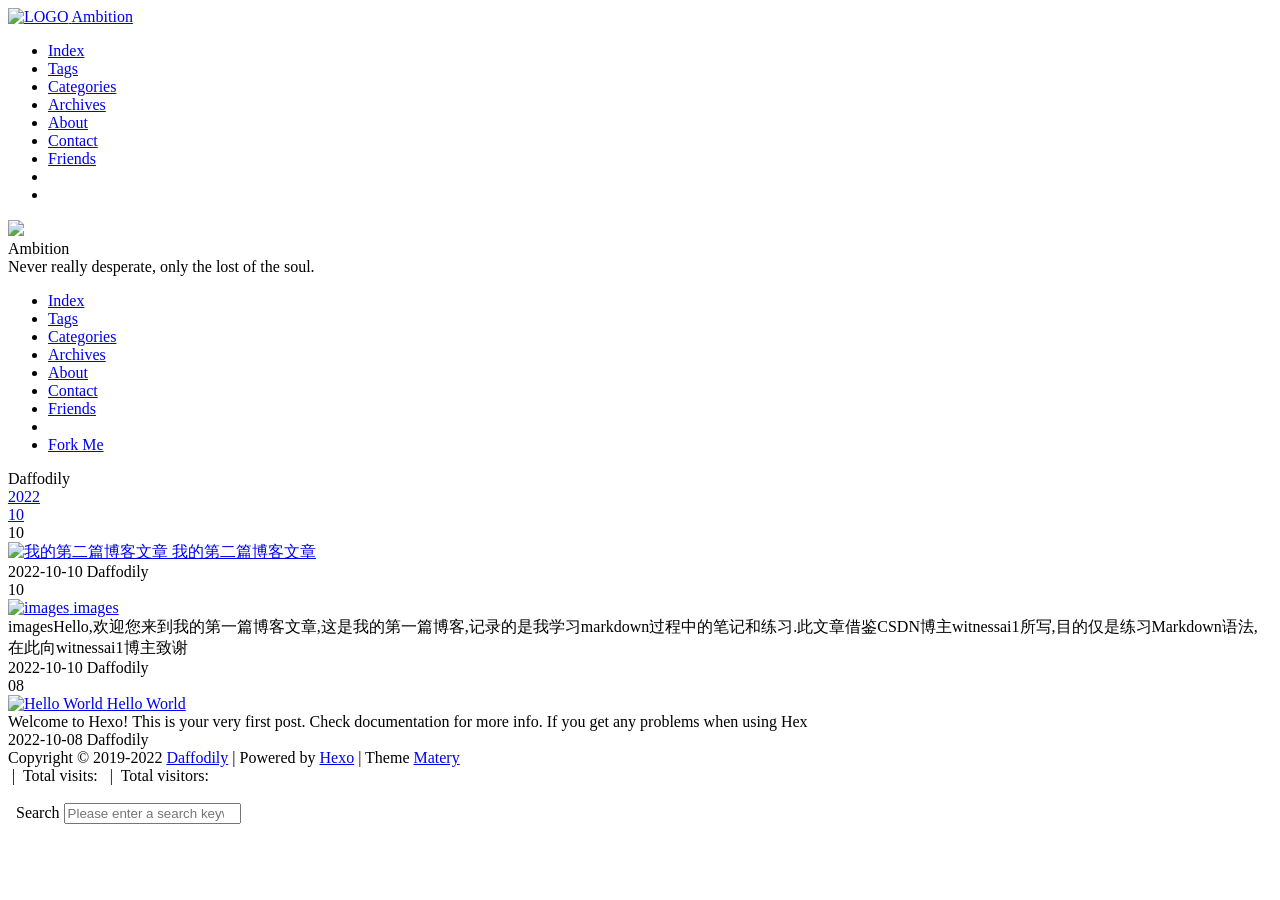
==== archives/index.html @ 3e84df21 "Site updated: 2022-10-10 22:43:48" ====
<!DOCTYPE HTML>
<html lang="en">


<head>
    <meta charset="utf-8">
    <meta name="keywords" content="Archives, Ambition">
    <meta name="description" content="Ambition">
    <meta http-equiv="X-UA-Compatible" content="IE=edge">
    <meta name="viewport" content="width=device-width, initial-scale=1.0, user-scalable=no">
    <meta name="renderer" content="webkit|ie-stand|ie-comp">
    <meta name="mobile-web-app-capable" content="yes">
    <meta name="format-detection" content="telephone=no">
    <meta name="apple-mobile-web-app-capable" content="yes">
    <meta name="apple-mobile-web-app-status-bar-style" content="black-translucent">
    <meta name="referrer" content="no-referrer-when-downgrade">
    <!-- Global site tag (gtag.js) - Google Analytics -->


    <title>Archives | Ambition</title>
    <link rel="icon" type="image/png" href="/Daffofily.github.io/favicon.png">
    


    <!-- bg-cover style     -->



<link rel="stylesheet" type="text/css" href="/Daffofily.github.io/libs/awesome/css/all.min.css">
<link rel="stylesheet" type="text/css" href="/Daffofily.github.io/libs/materialize/materialize.min.css">
<link rel="stylesheet" type="text/css" href="/Daffofily.github.io/libs/aos/aos.css">
<link rel="stylesheet" type="text/css" href="/Daffofily.github.io/libs/animate/animate.min.css">
<link rel="stylesheet" type="text/css" href="/Daffofily.github.io/libs/lightGallery/css/lightgallery.min.css">
<link rel="stylesheet" type="text/css" href="/Daffofily.github.io/css/matery.css">
<link rel="stylesheet" type="text/css" href="/Daffofily.github.io/css/my.css">
<link rel="stylesheet" type="text/css" href="/Daffofily.github.io/css/dark.css" media="none" onload="if(media!='all')media='all'">




    <link rel="stylesheet" href="/Daffofily.github.io/libs/tocbot/tocbot.css">
    <link rel="stylesheet" href="/Daffofily.github.io/css/post.css">




    
        <link rel="stylesheet" type="text/css" href="/Daffofily.github.io/css/reward.css">
    



    <script src="/Daffofily.github.io/libs/jquery/jquery-3.6.0.min.js"></script>

<meta name="generator" content="Hexo 6.3.0"></head>


<body>
    <header class="navbar-fixed">
    <nav id="headNav" class="bg-color nav-transparent">
        <div id="navContainer" class="nav-wrapper container">
            <div class="brand-logo">
                <a href="/Daffofily.github.io/" class="waves-effect waves-light">
                    
                    <img src="/Daffofily.github.io/medias/logo.png" class="logo-img" alt="LOGO">
                    
                    <span class="logo-span">Ambition</span>
                </a>
            </div>
            

<a href="#" data-target="mobile-nav" class="sidenav-trigger button-collapse"><i class="fas fa-bars"></i></a>
<ul class="right nav-menu">
  
  <li class="hide-on-med-and-down nav-item">
    
    <a href="/Daffofily.github.io/" class="waves-effect waves-light">
      
      <i class="fas fa-home" style="zoom: 0.6;"></i>
      
      <span>Index</span>
    </a>
    
  </li>
  
  <li class="hide-on-med-and-down nav-item">
    
    <a href="/Daffofily.github.io/tags" class="waves-effect waves-light">
      
      <i class="fas fa-tags" style="zoom: 0.6;"></i>
      
      <span>Tags</span>
    </a>
    
  </li>
  
  <li class="hide-on-med-and-down nav-item">
    
    <a href="/Daffofily.github.io/categories" class="waves-effect waves-light">
      
      <i class="fas fa-bookmark" style="zoom: 0.6;"></i>
      
      <span>Categories</span>
    </a>
    
  </li>
  
  <li class="hide-on-med-and-down nav-item">
    
    <a href="/Daffofily.github.io/archives" class="waves-effect waves-light">
      
      <i class="fas fa-archive" style="zoom: 0.6;"></i>
      
      <span>Archives</span>
    </a>
    
  </li>
  
  <li class="hide-on-med-and-down nav-item">
    
    <a href="/Daffofily.github.io/about" class="waves-effect waves-light">
      
      <i class="fas fa-user-circle" style="zoom: 0.6;"></i>
      
      <span>About</span>
    </a>
    
  </li>
  
  <li class="hide-on-med-and-down nav-item">
    
    <a href="/Daffofily.github.io/contact" class="waves-effect waves-light">
      
      <i class="fas fa-comments" style="zoom: 0.6;"></i>
      
      <span>Contact</span>
    </a>
    
  </li>
  
  <li class="hide-on-med-and-down nav-item">
    
    <a href="/Daffofily.github.io/friends" class="waves-effect waves-light">
      
      <i class="fas fa-address-book" style="zoom: 0.6;"></i>
      
      <span>Friends</span>
    </a>
    
  </li>
  
  <li>
    <a href="#searchModal" class="modal-trigger waves-effect waves-light">
      <i id="searchIcon" class="fas fa-search" title="Search" style="zoom: 0.85;"></i>
    </a>
  </li>
  <li>
    <a href="javascript:;" class="waves-effect waves-light" onclick="switchNightMode()" title="深色/浅色模式" >
      <i id="sum-moon-icon" class="fas fa-sun" style="zoom: 0.85;"></i>
    </a>
  </li>
</ul>


<div id="mobile-nav" class="side-nav sidenav">

    <div class="mobile-head bg-color">
        
        <img src="/Daffofily.github.io/medias/logo.png" class="logo-img circle responsive-img">
        
        <div class="logo-name">Ambition</div>
        <div class="logo-desc">
            
            Never really desperate, only the lost of the soul.
            
        </div>
    </div>

    <ul class="menu-list mobile-menu-list">
        
        <li class="m-nav-item">
	  
		<a href="/Daffofily.github.io/" class="waves-effect waves-light">
			
			    <i class="fa-fw fas fa-home"></i>
			
			Index
		</a>
          
        </li>
        
        <li class="m-nav-item">
	  
		<a href="/Daffofily.github.io/tags" class="waves-effect waves-light">
			
			    <i class="fa-fw fas fa-tags"></i>
			
			Tags
		</a>
          
        </li>
        
        <li class="m-nav-item">
	  
		<a href="/Daffofily.github.io/categories" class="waves-effect waves-light">
			
			    <i class="fa-fw fas fa-bookmark"></i>
			
			Categories
		</a>
          
        </li>
        
        <li class="m-nav-item">
	  
		<a href="/Daffofily.github.io/archives" class="waves-effect waves-light">
			
			    <i class="fa-fw fas fa-archive"></i>
			
			Archives
		</a>
          
        </li>
        
        <li class="m-nav-item">
	  
		<a href="/Daffofily.github.io/about" class="waves-effect waves-light">
			
			    <i class="fa-fw fas fa-user-circle"></i>
			
			About
		</a>
          
        </li>
        
        <li class="m-nav-item">
	  
		<a href="/Daffofily.github.io/contact" class="waves-effect waves-light">
			
			    <i class="fa-fw fas fa-comments"></i>
			
			Contact
		</a>
          
        </li>
        
        <li class="m-nav-item">
	  
		<a href="/Daffofily.github.io/friends" class="waves-effect waves-light">
			
			    <i class="fa-fw fas fa-address-book"></i>
			
			Friends
		</a>
          
        </li>
        
        
        <li><div class="divider"></div></li>
        <li>
            <a href="https://github.com/blinkfox/hexo-theme-matery" class="waves-effect waves-light" target="_blank">
                <i class="fab fa-github-square fa-fw"></i>Fork Me
            </a>
        </li>
        
    </ul>
</div>


        </div>

        
            <style>
    .nav-transparent .github-corner {
        display: none !important;
    }

    .github-corner {
        position: absolute;
        z-index: 10;
        top: 0;
        right: 0;
        border: 0;
        transform: scale(1.1);
    }

    .github-corner svg {
        color: #0f9d58;
        fill: #fff;
        height: 64px;
        width: 64px;
    }

    .github-corner:hover .octo-arm {
        animation: a 0.56s ease-in-out;
    }

    .github-corner .octo-arm {
        animation: none;
    }

    @keyframes a {
        0%,
        to {
            transform: rotate(0);
        }
        20%,
        60% {
            transform: rotate(-25deg);
        }
        40%,
        80% {
            transform: rotate(10deg);
        }
    }
</style>

<a href="https://github.com/blinkfox/hexo-theme-matery" class="github-corner tooltipped hide-on-med-and-down" target="_blank"
   data-tooltip="Fork Me" data-position="left" data-delay="50">
    <svg viewBox="0 0 250 250" aria-hidden="true">
        <path d="M0,0 L115,115 L130,115 L142,142 L250,250 L250,0 Z"></path>
        <path d="M128.3,109.0 C113.8,99.7 119.0,89.6 119.0,89.6 C122.0,82.7 120.5,78.6 120.5,78.6 C119.2,72.0 123.4,76.3 123.4,76.3 C127.3,80.9 125.5,87.3 125.5,87.3 C122.9,97.6 130.6,101.9 134.4,103.2"
              fill="currentColor" style="transform-origin: 130px 106px;" class="octo-arm"></path>
        <path d="M115.0,115.0 C114.9,115.1 118.7,116.5 119.8,115.4 L133.7,101.6 C136.9,99.2 139.9,98.4 142.2,98.6 C133.8,88.0 127.5,74.4 143.8,58.0 C148.5,53.4 154.0,51.2 159.7,51.0 C160.3,49.4 163.2,43.6 171.4,40.1 C171.4,40.1 176.1,42.5 178.8,56.2 C183.1,58.6 187.2,61.8 190.9,65.4 C194.5,69.0 197.7,73.2 200.1,77.6 C213.8,80.2 216.3,84.9 216.3,84.9 C212.7,93.1 206.9,96.0 205.4,96.6 C205.1,102.4 203.0,107.8 198.3,112.5 C181.9,128.9 168.3,122.5 157.7,114.1 C157.9,116.9 156.7,120.9 152.7,124.9 L141.0,136.5 C139.8,137.7 141.6,141.9 141.8,141.8 Z"
              fill="currentColor" class="octo-body"></path>
    </svg>
</a>
        
    </nav>

</header>

    <div class="bg-cover pd-header about-cover">
    <div class="container">
    <div class="row">
    <div class="col s10 offset-s1 m8 offset-m2 l8 offset-l2">
        <div class="brand">
            <div class="title center-align">
                
                Daffodily
                
            </div>

            <div class="description center-align">
                
                <span id="subtitle"></span>
                <script src="/Daffofily.github.io/libs/typed/typed.js"></script>
                <script>
                    var typed = new Typed("#subtitle", {
                        strings: [ 
                            
                                "从来没有真正的绝境, 只有心灵的迷途",
                            
                                "Never really desperate, only the lost of the soul",
                            
                        ],
                        startDelay: 300,
                        typeSpeed: 100,
                        loop: true,
                        backSpeed: 50,
                        showCursor: true
                    });
                </script>
                
            </div>
        </div>
    </div>
</div>


<script>
    // 每天切换 banner 图.  Switch banner image every day.
    var bannerUrl = "/Daffofily.github.io/medias/banner/" + new Date().getDay() + '.jpg';
    $('.bg-cover').css('background-image', 'url(' + bannerUrl + ')');
</script>


    </div>
</div>

<main class="content">

    
    <div class="container archive-calendar">
    <div class="card">
        <div id="post-calendar" class="card-content"></div>
    </div>
</div>

<script type="text/javascript" src="/Daffofily.github.io/libs/echarts/echarts.min.js"></script>
<script type="text/javascript">
    let myChart = echarts.init(document.getElementById('post-calendar'));

    

    let option = {
        title: {
            top: 0,
            text: 'Post Calendar',
            left: 'center',
            textStyle: {
                color: '#3C4858'
            }
        },
        tooltip: {
            padding: 10,
            backgroundColor: '#555',
            borderColor: '#777',
            borderWidth: 1,
            formatter: function (obj) {
                var value = obj.value;
                return '<div style="font-size: 14px;">' + value[0] + '：' + value[1] + '</div>';
            }
        },
        visualMap: {
            show: true,
            showLabel: true,
            categories: [0, 1, 2, 3, 4],
            calculable: true,
            inRange: {
                symbol: 'rect',
                color: ['#ebedf0', '#c6e48b', '#7bc96f', '#239a3b', '#196127']
            },
            itemWidth: 12,
            itemHeight: 12,
            orient: 'horizontal',
            left: 'center',
            bottom: 0
        },
        calendar: [{
            left: 'center',
            range: ["2021-10-10", "2022-10-10"],
            cellSize: [13, 13],
            splitLine: {
                show: false
            },
            itemStyle: {
                color: '#196127',
                borderColor: '#fff',
                borderWidth: 2
            },
            yearLabel: {
                show: false
            },
            monthLabel: {
                nameMap: 'en',
                fontSize: 11
            },
            dayLabel: {
                formatter: '{start}  1st',
                nameMap: 'en',
                fontSize: 11
            }
        }],
        series: [{
            type: 'heatmap',
            coordinateSystem: 'calendar',
            calendarIndex: 0,
            data: [["2021-10-10", 0], ["2021-10-11", 0], ["2021-10-12", 0], ["2021-10-13", 0], ["2021-10-14", 0], ["2021-10-15", 0], ["2021-10-16", 0], ["2021-10-17", 0], ["2021-10-18", 0], ["2021-10-19", 0], ["2021-10-20", 0], ["2021-10-21", 0], ["2021-10-22", 0], ["2021-10-23", 0], ["2021-10-24", 0], ["2021-10-25", 0], ["2021-10-26", 0], ["2021-10-27", 0], ["2021-10-28", 0], ["2021-10-29", 0], ["2021-10-30", 0], ["2021-10-31", 0], ["2021-11-01", 0], ["2021-11-02", 0], ["2021-11-03", 0], ["2021-11-04", 0], ["2021-11-05", 0], ["2021-11-06", 0], ["2021-11-07", 0], ["2021-11-08", 0], ["2021-11-09", 0], ["2021-11-10", 0], ["2021-11-11", 0], ["2021-11-12", 0], ["2021-11-13", 0], ["2021-11-14", 0], ["2021-11-15", 0], ["2021-11-16", 0], ["2021-11-17", 0], ["2021-11-18", 0], ["2021-11-19", 0], ["2021-11-20", 0], ["2021-11-21", 0], ["2021-11-22", 0], ["2021-11-23", 0], ["2021-11-24", 0], ["2021-11-25", 0], ["2021-11-26", 0], ["2021-11-27", 0], ["2021-11-28", 0], ["2021-11-29", 0], ["2021-11-30", 0], ["2021-12-01", 0], ["2021-12-02", 0], ["2021-12-03", 0], ["2021-12-04", 0], ["2021-12-05", 0], ["2021-12-06", 0], ["2021-12-07", 0], ["2021-12-08", 0], ["2021-12-09", 0], ["2021-12-10", 0], ["2021-12-11", 0], ["2021-12-12", 0], ["2021-12-13", 0], ["2021-12-14", 0], ["2021-12-15", 0], ["2021-12-16", 0], ["2021-12-17", 0], ["2021-12-18", 0], ["2021-12-19", 0], ["2021-12-20", 0], ["2021-12-21", 0], ["2021-12-22", 0], ["2021-12-23", 0], ["2021-12-24", 0], ["2021-12-25", 0], ["2021-12-26", 0], ["2021-12-27", 0], ["2021-12-28", 0], ["2021-12-29", 0], ["2021-12-30", 0], ["2021-12-31", 0], ["2022-01-01", 0], ["2022-01-02", 0], ["2022-01-03", 0], ["2022-01-04", 0], ["2022-01-05", 0], ["2022-01-06", 0], ["2022-01-07", 0], ["2022-01-08", 0], ["2022-01-09", 0], ["2022-01-10", 0], ["2022-01-11", 0], ["2022-01-12", 0], ["2022-01-13", 0], ["2022-01-14", 0], ["2022-01-15", 0], ["2022-01-16", 0], ["2022-01-17", 0], ["2022-01-18", 0], ["2022-01-19", 0], ["2022-01-20", 0], ["2022-01-21", 0], ["2022-01-22", 0], ["2022-01-23", 0], ["2022-01-24", 0], ["2022-01-25", 0], ["2022-01-26", 0], ["2022-01-27", 0], ["2022-01-28", 0], ["2022-01-29", 0], ["2022-01-30", 0], ["2022-01-31", 0], ["2022-02-01", 0], ["2022-02-02", 0], ["2022-02-03", 0], ["2022-02-04", 0], ["2022-02-05", 0], ["2022-02-06", 0], ["2022-02-07", 0], ["2022-02-08", 0], ["2022-02-09", 0], ["2022-02-10", 0], ["2022-02-11", 0], ["2022-02-12", 0], ["2022-02-13", 0], ["2022-02-14", 0], ["2022-02-15", 0], ["2022-02-16", 0], ["2022-02-17", 0], ["2022-02-18", 0], ["2022-02-19", 0], ["2022-02-20", 0], ["2022-02-21", 0], ["2022-02-22", 0], ["2022-02-23", 0], ["2022-02-24", 0], ["2022-02-25", 0], ["2022-02-26", 0], ["2022-02-27", 0], ["2022-02-28", 0], ["2022-03-01", 0], ["2022-03-02", 0], ["2022-03-03", 0], ["2022-03-04", 0], ["2022-03-05", 0], ["2022-03-06", 0], ["2022-03-07", 0], ["2022-03-08", 0], ["2022-03-09", 0], ["2022-03-10", 0], ["2022-03-11", 0], ["2022-03-12", 0], ["2022-03-13", 0], ["2022-03-14", 0], ["2022-03-15", 0], ["2022-03-16", 0], ["2022-03-17", 0], ["2022-03-18", 0], ["2022-03-19", 0], ["2022-03-20", 0], ["2022-03-21", 0], ["2022-03-22", 0], ["2022-03-23", 0], ["2022-03-24", 0], ["2022-03-25", 0], ["2022-03-26", 0], ["2022-03-27", 0], ["2022-03-28", 0], ["2022-03-29", 0], ["2022-03-30", 0], ["2022-03-31", 0], ["2022-04-01", 0], ["2022-04-02", 0], ["2022-04-03", 0], ["2022-04-04", 0], ["2022-04-05", 0], ["2022-04-06", 0], ["2022-04-07", 0], ["2022-04-08", 0], ["2022-04-09", 0], ["2022-04-10", 0], ["2022-04-11", 0], ["2022-04-12", 0], ["2022-04-13", 0], ["2022-04-14", 0], ["2022-04-15", 0], ["2022-04-16", 0], ["2022-04-17", 0], ["2022-04-18", 0], ["2022-04-19", 0], ["2022-04-20", 0], ["2022-04-21", 0], ["2022-04-22", 0], ["2022-04-23", 0], ["2022-04-24", 0], ["2022-04-25", 0], ["2022-04-26", 0], ["2022-04-27", 0], ["2022-04-28", 0], ["2022-04-29", 0], ["2022-04-30", 0], ["2022-05-01", 0], ["2022-05-02", 0], ["2022-05-03", 0], ["2022-05-04", 0], ["2022-05-05", 0], ["2022-05-06", 0], ["2022-05-07", 0], ["2022-05-08", 0], ["2022-05-09", 0], ["2022-05-10", 0], ["2022-05-11", 0], ["2022-05-12", 0], ["2022-05-13", 0], ["2022-05-14", 0], ["2022-05-15", 0], ["2022-05-16", 0], ["2022-05-17", 0], ["2022-05-18", 0], ["2022-05-19", 0], ["2022-05-20", 0], ["2022-05-21", 0], ["2022-05-22", 0], ["2022-05-23", 0], ["2022-05-24", 0], ["2022-05-25", 0], ["2022-05-26", 0], ["2022-05-27", 0], ["2022-05-28", 0], ["2022-05-29", 0], ["2022-05-30", 0], ["2022-05-31", 0], ["2022-06-01", 0], ["2022-06-02", 0], ["2022-06-03", 0], ["2022-06-04", 0], ["2022-06-05", 0], ["2022-06-06", 0], ["2022-06-07", 0], ["2022-06-08", 0], ["2022-06-09", 0], ["2022-06-10", 0], ["2022-06-11", 0], ["2022-06-12", 0], ["2022-06-13", 0], ["2022-06-14", 0], ["2022-06-15", 0], ["2022-06-16", 0], ["2022-06-17", 0], ["2022-06-18", 0], ["2022-06-19", 0], ["2022-06-20", 0], ["2022-06-21", 0], ["2022-06-22", 0], ["2022-06-23", 0], ["2022-06-24", 0], ["2022-06-25", 0], ["2022-06-26", 0], ["2022-06-27", 0], ["2022-06-28", 0], ["2022-06-29", 0], ["2022-06-30", 0], ["2022-07-01", 0], ["2022-07-02", 0], ["2022-07-03", 0], ["2022-07-04", 0], ["2022-07-05", 0], ["2022-07-06", 0], ["2022-07-07", 0], ["2022-07-08", 0], ["2022-07-09", 0], ["2022-07-10", 0], ["2022-07-11", 0], ["2022-07-12", 0], ["2022-07-13", 0], ["2022-07-14", 0], ["2022-07-15", 0], ["2022-07-16", 0], ["2022-07-17", 0], ["2022-07-18", 0], ["2022-07-19", 0], ["2022-07-20", 0], ["2022-07-21", 0], ["2022-07-22", 0], ["2022-07-23", 0], ["2022-07-24", 0], ["2022-07-25", 0], ["2022-07-26", 0], ["2022-07-27", 0], ["2022-07-28", 0], ["2022-07-29", 0], ["2022-07-30", 0], ["2022-07-31", 0], ["2022-08-01", 0], ["2022-08-02", 0], ["2022-08-03", 0], ["2022-08-04", 0], ["2022-08-05", 0], ["2022-08-06", 0], ["2022-08-07", 0], ["2022-08-08", 0], ["2022-08-09", 0], ["2022-08-10", 0], ["2022-08-11", 0], ["2022-08-12", 0], ["2022-08-13", 0], ["2022-08-14", 0], ["2022-08-15", 0], ["2022-08-16", 0], ["2022-08-17", 0], ["2022-08-18", 0], ["2022-08-19", 0], ["2022-08-20", 0], ["2022-08-21", 0], ["2022-08-22", 0], ["2022-08-23", 0], ["2022-08-24", 0], ["2022-08-25", 0], ["2022-08-26", 0], ["2022-08-27", 0], ["2022-08-28", 0], ["2022-08-29", 0], ["2022-08-30", 0], ["2022-08-31", 0], ["2022-09-01", 0], ["2022-09-02", 0], ["2022-09-03", 0], ["2022-09-04", 0], ["2022-09-05", 0], ["2022-09-06", 0], ["2022-09-07", 0], ["2022-09-08", 0], ["2022-09-09", 0], ["2022-09-10", 0], ["2022-09-11", 0], ["2022-09-12", 0], ["2022-09-13", 0], ["2022-09-14", 0], ["2022-09-15", 0], ["2022-09-16", 0], ["2022-09-17", 0], ["2022-09-18", 0], ["2022-09-19", 0], ["2022-09-20", 0], ["2022-09-21", 0], ["2022-09-22", 0], ["2022-09-23", 0], ["2022-09-24", 0], ["2022-09-25", 0], ["2022-09-26", 0], ["2022-09-27", 0], ["2022-09-28", 0], ["2022-09-29", 0], ["2022-09-30", 0], ["2022-10-01", 0], ["2022-10-02", 0], ["2022-10-03", 0], ["2022-10-04", 0], ["2022-10-05", 0], ["2022-10-06", 0], ["2022-10-07", 0], ["2022-10-08", 1], ["2022-10-09", 0], ["2022-10-10", 2]]
        }]

    };

    myChart.setOption(option);
</script>

    

    

    <div id="cd-timeline" class="container">
        
        <div class="cd-timeline-block">

            
            
            
            <div class="cd-timeline-img year" data-aos="zoom-in-up">
                <a href="/Daffofily.github.io/archives/2022">2022</a>
            </div>
            

            
            
            
            <div class="cd-timeline-img month" data-aos="zoom-in-up">
                <a href="/Daffofily.github.io/archives/2022/10">10</a>
            </div>
            

            
            <div class="cd-timeline-img day" data-aos="zoom-in-up">
                <span>10</span>
            </div>
            <article class="cd-timeline-content" data-aos="fade-up">
                <div class="article col s12 m6">
                    <div class="card">
                        <a href="/Daffofily.github.io/2022/10/10/%E6%88%91%E7%9A%84%E7%AC%AC%E4%BA%8C%E7%AF%87%E5%8D%9A%E5%AE%A2%E6%96%87%E7%AB%A0/">
                            <div class="card-image">
                                
                                
                                <img src="/Daffofily.github.io/medias/featureimages/21.jpg" class="responsive-img" alt="我的第二篇博客文章">
                                
                                <span class="card-title">我的第二篇博客文章</span>
                            </div>
                        </a>
                        <div class="card-content article-content">
                            <div class="summary block-with-text">
                                
                                    
                                
                            </div>
                            <div class="publish-info">
                                <span class="publish-date">
                                    <i class="far fa-clock fa-fw icon-date"></i>2022-10-10
                                </span>
                                <span class="publish-author">
                                    
                                    <i class="fas fa-user fa-fw"></i>
                                    Daffodily
                                    
                                </span>
                            </div>
                        </div>

                        
                    </div>
                </div>
            </article>
        </div>
        
        <div class="cd-timeline-block">

            
            

            
            

            
            <div class="cd-timeline-img day" data-aos="zoom-in-up">
                <span>10</span>
            </div>
            <article class="cd-timeline-content" data-aos="fade-up">
                <div class="article col s12 m6">
                    <div class="card">
                        <a href="/Daffofily.github.io/2022/10/10/Markdown%E5%AD%A6%E4%B9%A0%E7%AC%94%E8%AE%B0/">
                            <div class="card-image">
                                
                                
                                <img src="/Daffofily.github.io/medias/featureimages/16.jpg" class="responsive-img" alt="images">
                                
                                <span class="card-title">images</span>
                            </div>
                        </a>
                        <div class="card-content article-content">
                            <div class="summary block-with-text">
                                
                                    imagesHello,欢迎您来到我的第一篇博客文章,这是我的第一篇博客,记录的是我学习markdown过程中的笔记和练习.此文章借鉴CSDN博主witnessai1所写,目的仅是练习Markdown语法,在此向witnessai1博主致谢
                                
                            </div>
                            <div class="publish-info">
                                <span class="publish-date">
                                    <i class="far fa-clock fa-fw icon-date"></i>2022-10-10
                                </span>
                                <span class="publish-author">
                                    
                                    <i class="fas fa-user fa-fw"></i>
                                    Daffodily
                                    
                                </span>
                            </div>
                        </div>

                        
                    </div>
                </div>
            </article>
        </div>
        
        <div class="cd-timeline-block">

            
            

            
            

            
            <div class="cd-timeline-img day" data-aos="zoom-in-up">
                <span>08</span>
            </div>
            <article class="cd-timeline-content" data-aos="fade-up">
                <div class="article col s12 m6">
                    <div class="card">
                        <a href="/Daffofily.github.io/2022/10/08/hello-world/">
                            <div class="card-image">
                                
                                
                                <img src="/Daffofily.github.io/medias/featureimages/12.jpg" class="responsive-img" alt="Hello World">
                                
                                <span class="card-title">Hello World</span>
                            </div>
                        </a>
                        <div class="card-content article-content">
                            <div class="summary block-with-text">
                                
                                    Welcome to Hexo! This is your very first post. Check documentation for more info. If you get any problems when using Hex
                                
                            </div>
                            <div class="publish-info">
                                <span class="publish-date">
                                    <i class="far fa-clock fa-fw icon-date"></i>2022-10-08
                                </span>
                                <span class="publish-author">
                                    
                                    <i class="fas fa-user fa-fw"></i>
                                    Daffodily
                                    
                                </span>
                            </div>
                        </div>

                        
                    </div>
                </div>
            </article>
        </div>
        
    </div>

</main>




    <footer class="page-footer bg-color">
    
        <link rel="stylesheet" href="/Daffofily.github.io/libs/aplayer/APlayer.min.css">
<style>
    .aplayer .aplayer-lrc p {
        
        display: none;
        
        font-size: 12px;
        font-weight: 700;
        line-height: 16px !important;
    }

    .aplayer .aplayer-lrc p.aplayer-lrc-current {
        
        display: none;
        
        font-size: 15px;
        color: #42b983;
    }

    
    .aplayer.aplayer-fixed.aplayer-narrow .aplayer-body {
        left: -66px !important;
    }

    .aplayer.aplayer-fixed.aplayer-narrow .aplayer-body:hover {
        left: 0px !important;
    }

    
</style>
<div class="">
    
    <div class="row">
        <meting-js class="col l8 offset-l2 m10 offset-m1 s12"
                   server="netease"
                   type="playlist"
                   id="503838841"
                   fixed='true'
                   autoplay='false'
                   theme='#42b983'
                   loop='all'
                   order='random'
                   preload='auto'
                   volume='0.7'
                   list-folded='true'
        >
        </meting-js>
    </div>
</div>

<script src="/Daffofily.github.io/libs/aplayer/APlayer.min.js"></script>
<script src="/Daffofily.github.io/libs/aplayer/Meting.min.js"></script>

    

    <div class="container row center-align"
         style="margin-bottom: 0px !important;">
        <div class="col s12 m8 l8 copy-right">
            Copyright&nbsp;&copy;
            
                <span id="year">2019-2022</span>
            
            <a href="/Daffofily.github.io/about" target="_blank">Daffodily</a>
            |&nbsp;Powered by&nbsp;<a href="https://hexo.io/" target="_blank">Hexo</a>
            |&nbsp;Theme&nbsp;<a href="https://github.com/blinkfox/hexo-theme-matery" target="_blank">Matery</a>
            <br>
            
            
            
                
            
            
                <span id="busuanzi_container_site_pv">
                &nbsp;|&nbsp;<i class="far fa-eye"></i>&nbsp;Total visits:&nbsp;
                    <span id="busuanzi_value_site_pv" class="white-color"></span>
            </span>
            
            
                <span id="busuanzi_container_site_uv">
                &nbsp;|&nbsp;<i class="fas fa-users"></i>&nbsp;Total visitors:&nbsp;
                    <span id="busuanzi_value_site_uv" class="white-color"></span>
            </span>
            
            <br>

            <!-- 运行天数提醒. -->
            
            <br>
            
        </div>
        <div class="col s12 m4 l4 social-link social-statis">
    <a href="https://github.com/Daffodily" class="tooltipped" target="_blank" data-tooltip="访问我的GitHub" data-position="top" data-delay="50">
        <i class="fab fa-github"></i>
    </a>



    <a href="mailto:wangkunair1503@163.com" class="tooltipped" target="_blank" data-tooltip="邮件联系我" data-position="top" data-delay="50">
        <i class="fas fa-envelope-open"></i>
    </a>







    <a href="tencent://AddContact/?fromId=50&fromSubId=1&subcmd=all&uin=2832762297" class="tooltipped" target="_blank" data-tooltip="QQ联系我: 2832762297" data-position="top" data-delay="50">
        <i class="fab fa-qq"></i>
    </a>







    <a href="/Daffofily.github.io/atom.xml" class="tooltipped" target="_blank" data-tooltip="RSS 订阅" data-position="top" data-delay="50">
        <i class="fas fa-rss"></i>
    </a>

</div>
    </div>
</footer>

<div class="progress-bar"></div>


    <!-- 搜索遮罩框 -->
<div id="searchModal" class="modal">
    <div class="modal-content">
        <div class="search-header">
            <span class="title"><i class="fas fa-search"></i>&nbsp;&nbsp;Search</span>
            <input type="search" id="searchInput" name="s" placeholder="Please enter a search keyword"
                   class="search-input">
        </div>
        <div id="searchResult"></div>
    </div>
</div>

<script type="text/javascript">
$(function () {
    var searchFunc = function (path, search_id, content_id) {
        'use strict';
        $.ajax({
            url: path,
            dataType: "xml",
            success: function (xmlResponse) {
                // get the contents from search data
                var datas = $("entry", xmlResponse).map(function () {
                    return {
                        title: $("title", this).text(),
                        content: $("content", this).text(),
                        url: $("url", this).text()
                    };
                }).get();
                var $input = document.getElementById(search_id);
                var $resultContent = document.getElementById(content_id);
                $input.addEventListener('input', function () {
                    var str = '<ul class=\"search-result-list\">';
                    var keywords = this.value.trim().toLowerCase().split(/[\s\-]+/);
                    $resultContent.innerHTML = "";
                    if (this.value.trim().length <= 0) {
                        return;
                    }
                    // perform local searching
                    datas.forEach(function (data) {
                        var isMatch = true;
                        var data_title = data.title.trim().toLowerCase();
                        var data_content = data.content.trim().replace(/<[^>]+>/g, "").toLowerCase();
                        var data_url = data.url;
                        data_url = data_url.indexOf('/') === 0 ? data.url : '/' + data_url;
                        var index_title = -1;
                        var index_content = -1;
                        var first_occur = -1;
                        // only match artiles with not empty titles and contents
                        if (data_title !== '' && data_content !== '') {
                            keywords.forEach(function (keyword, i) {
                                index_title = data_title.indexOf(keyword);
                                index_content = data_content.indexOf(keyword);
                                if (index_title < 0 && index_content < 0) {
                                    isMatch = false;
                                } else {
                                    if (index_content < 0) {
                                        index_content = 0;
                                    }
                                    if (i === 0) {
                                        first_occur = index_content;
                                    }
                                }
                            });
                        }
                        // show search results
                        if (isMatch) {
                            str += "<li><a href='" + data_url + "' class='search-result-title'>" + data_title + "</a>";
                            var content = data.content.trim().replace(/<[^>]+>/g, "");
                            if (first_occur >= 0) {
                                // cut out 100 characters
                                var start = first_occur - 20;
                                var end = first_occur + 80;
                                if (start < 0) {
                                    start = 0;
                                }
                                if (start === 0) {
                                    end = 100;
                                }
                                if (end > content.length) {
                                    end = content.length;
                                }
                                var match_content = content.substr(start, end);
                                // highlight all keywords
                                keywords.forEach(function (keyword) {
                                    var regS = new RegExp(keyword, "gi");
                                    match_content = match_content.replace(regS, "<em class=\"search-keyword\">" + keyword + "</em>");
                                });

                                str += "<p class=\"search-result\">" + match_content + "...</p>"
                            }
                            str += "</li>";
                        }
                    });
                    str += "</ul>";
                    $resultContent.innerHTML = str;
                });
            }
        });
    };

    searchFunc('/Daffofily.github.io/search.xml', 'searchInput', 'searchResult');
});
</script>

    <!-- 白天和黑夜主题 -->
<div class="stars-con">
    <div id="stars"></div>
    <div id="stars2"></div>
    <div id="stars3"></div>  
</div>

<script>
    function switchNightMode() {
        $('<div class="Cuteen_DarkSky"><div class="Cuteen_DarkPlanet"></div></div>').appendTo($('body')),
        setTimeout(function () {
            $('body').hasClass('DarkMode') 
            ? ($('body').removeClass('DarkMode'), localStorage.setItem('isDark', '0'), $('#sum-moon-icon').removeClass("fa-sun").addClass('fa-moon')) 
            : ($('body').addClass('DarkMode'), localStorage.setItem('isDark', '1'), $('#sum-moon-icon').addClass("fa-sun").removeClass('fa-moon')),
            
            setTimeout(function () {
            $('.Cuteen_DarkSky').fadeOut(1e3, function () {
                $(this).remove()
            })
            }, 2e3)
        })
    }
</script>

    <!-- 回到顶部按钮 -->
<div id="backTop" class="top-scroll">
    <a class="btn-floating btn-large waves-effect waves-light" href="#!">
        <i class="fas fa-arrow-up"></i>
    </a>
</div>


    <script src="/Daffofily.github.io/libs/materialize/materialize.min.js"></script>
    <script src="/Daffofily.github.io/libs/masonry/masonry.pkgd.min.js"></script>
    <script src="/Daffofily.github.io/libs/aos/aos.js"></script>
    <script src="/Daffofily.github.io/libs/scrollprogress/scrollProgress.min.js"></script>
    <script src="/Daffofily.github.io/libs/lightGallery/js/lightgallery-all.min.js"></script>
    <script src="/Daffofily.github.io/js/matery.js"></script>

    

    

    <!-- 雪花特效 -->
    

    <!-- 鼠标星星特效 -->
    

     
        <script src="https://ssl.captcha.qq.com/TCaptcha.js"></script>
        <script src="/Daffofily.github.io/libs/others/TencentCaptcha.js"></script>
        <button id="TencentCaptcha" data-appid="xxxxxxxxxx" data-cbfn="callback" type="button" hidden></button>
    

    <!-- Baidu Analytics -->

    <!-- Baidu Push -->

<script>
    (function () {
        var bp = document.createElement('script');
        var curProtocol = window.location.protocol.split(':')[0];
        if (curProtocol === 'https') {
            bp.src = 'https://zz.bdstatic.com/linksubmit/push.js';
        } else {
            bp.src = 'http://push.zhanzhang.baidu.com/push.js';
        }
        var s = document.getElementsByTagName("script")[0];
        s.parentNode.insertBefore(bp, s);
    })();
</script>

    
    <script src="/Daffofily.github.io/libs/others/clicklove.js" async="async"></script>
    
    
    <script async src="/Daffofily.github.io/libs/others/busuanzi.pure.mini.js"></script>
    

    

    

    <!--腾讯兔小巢-->
    
    

    

    

    
    <script src="/Daffofily.github.io/libs/instantpage/instantpage.js" type="module"></script>
    

</body>

</html>
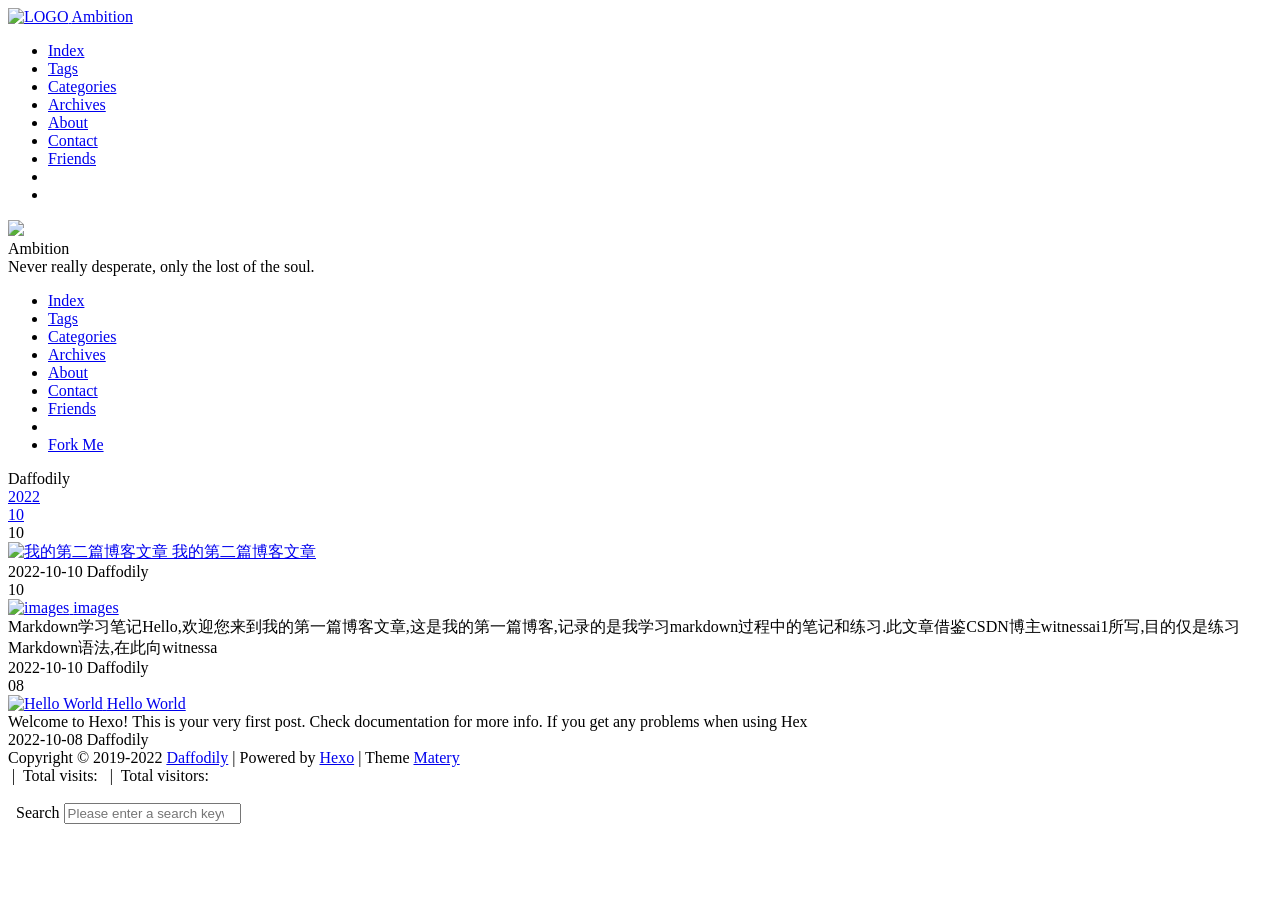
==== commit 65ae9b06: "Site updated: 2022-10-10 23:01:08" ====
--- a/archives/index.html
+++ b/archives/index.html
@@ -556,7 +556,7 @@
                         <div class="card-content article-content">
                             <div class="summary block-with-text">
                                 
-                                    imagesHello,欢迎您来到我的第一篇博客文章,这是我的第一篇博客,记录的是我学习markdown过程中的笔记和练习.此文章借鉴CSDN博主witnessai1所写,目的仅是练习Markdown语法,在此向witnessai1博主致谢
+                                    Markdown学习笔记Hello,欢迎您来到我的第一篇博客文章,这是我的第一篇博客,记录的是我学习markdown过程中的笔记和练习.此文章借鉴CSDN博主witnessai1所写,目的仅是练习Markdown语法,在此向witnessa
                                 
                             </div>
                             <div class="publish-info">
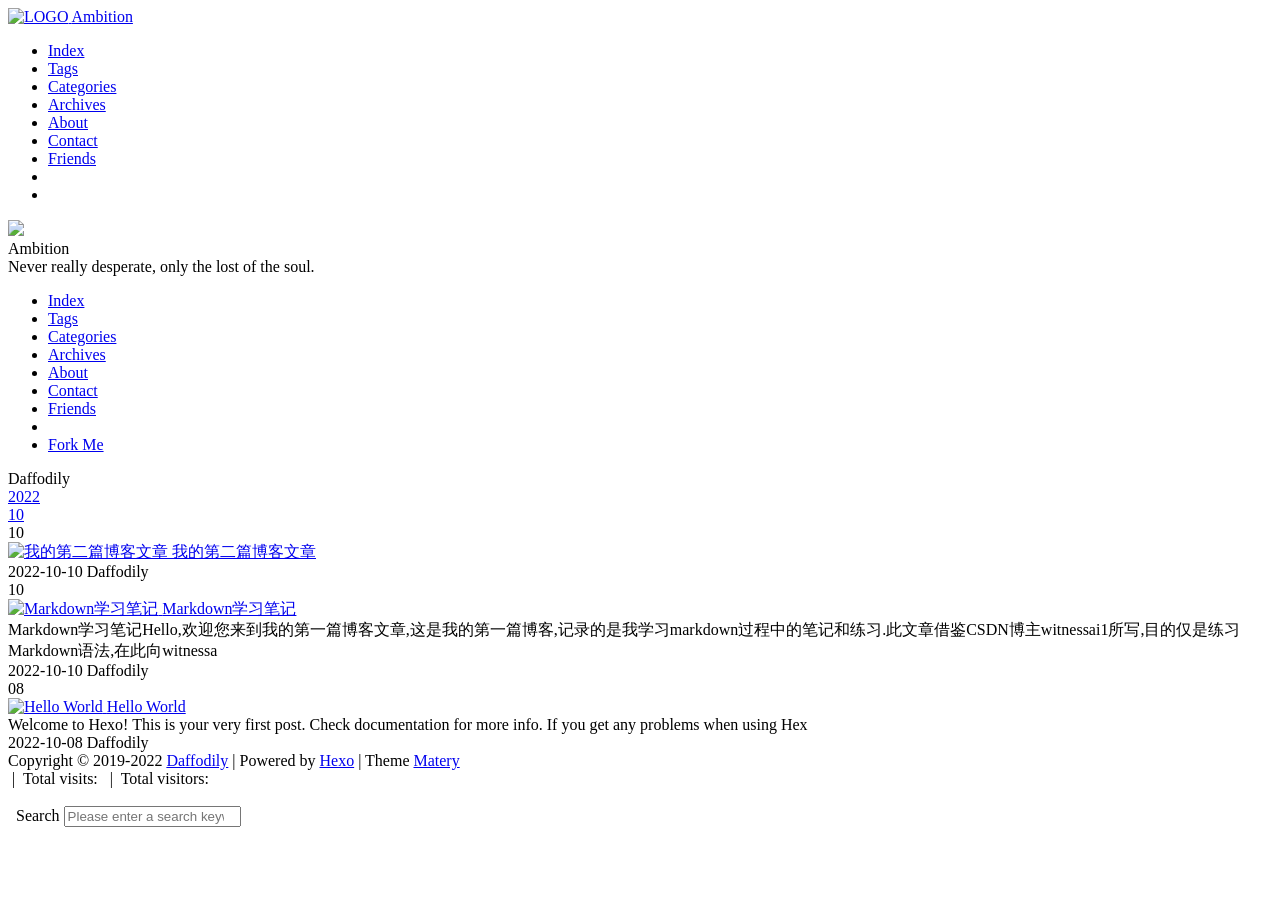
==== commit 6cb2a95e: "Site updated: 2022-10-10 23:13:48" ====
--- a/archives/index.html
+++ b/archives/index.html
@@ -548,9 +548,9 @@
                             <div class="card-image">
                                 
                                 
-                                <img src="/Daffofily.github.io/medias/featureimages/16.jpg" class="responsive-img" alt="images">
-                                
-                                <span class="card-title">images</span>
+                                <img src="/Daffofily.github.io/medias/featureimages/11.jpg" class="responsive-img" alt="Markdown学习笔记">
+                                
+                                <span class="card-title">Markdown学习笔记</span>
                             </div>
                         </a>
                         <div class="card-content article-content">
